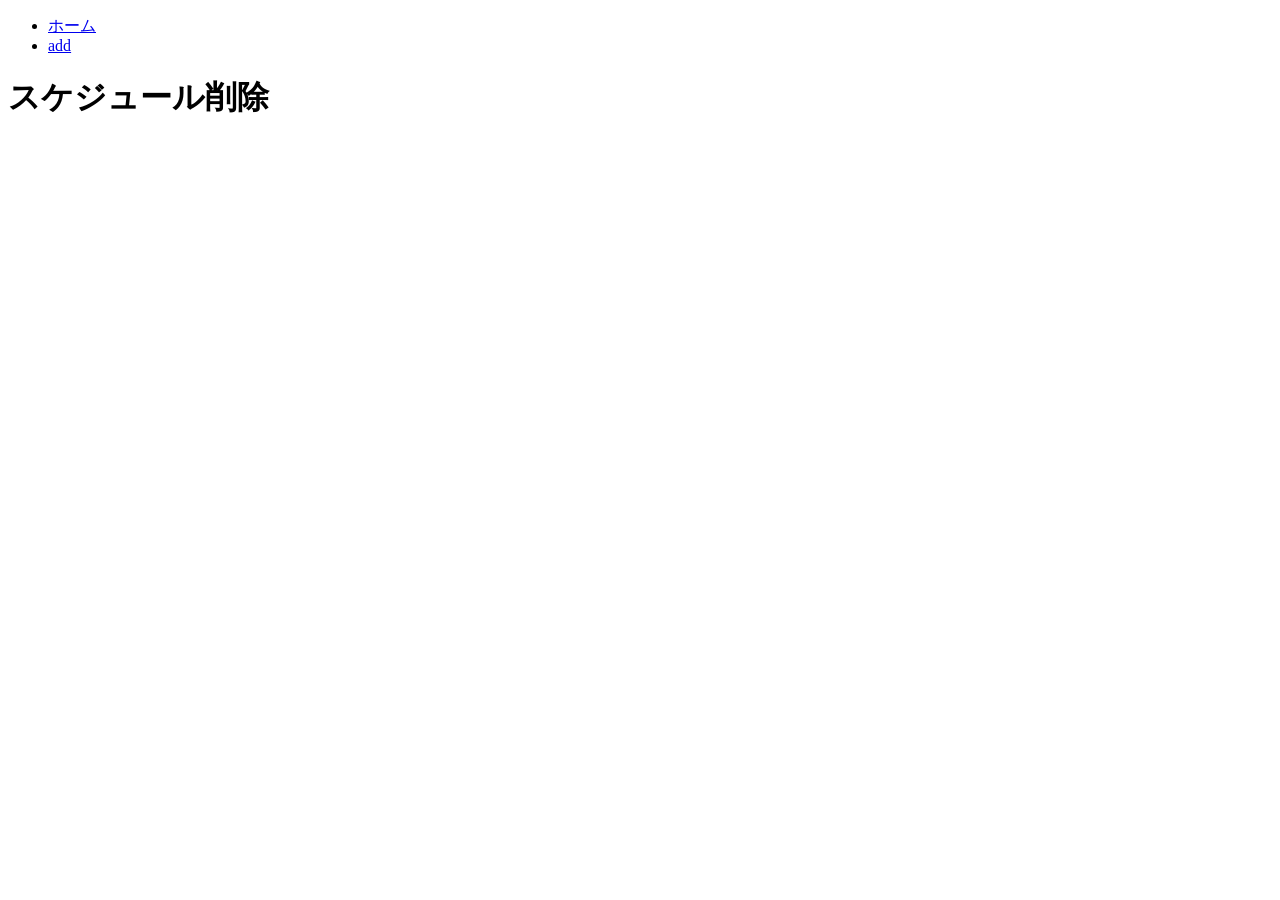
==== del_plan.html @ ee556d22 "feat delete planlistView" ====
<!DOCTYPE html>
<html lang="ja">
<head>
    <meta charset="UTF-8">
    <meta name="viewport" content="width=device-width, initial-scale=1.0">
    <!-- title -->
    <title></title>
    <link href="/css" rel="stylesheet">
</head>
<body>
    
    <div class="container">
        <div class="cp_navi01">
            <ul>
                <li><a href="/"class="active">ホーム</a></li>
                <li><a href="/input">add</a></li>
            </ul>
            <div id="planView"></div>
        </div>
        <div class="content">
            <h1>スケジュール削除</h1>
            <table id="planlist">

            </table>
        </div>
        <!-- js -->
        <script src="del_plan.js"></script>
    </div>
</body>
</html>
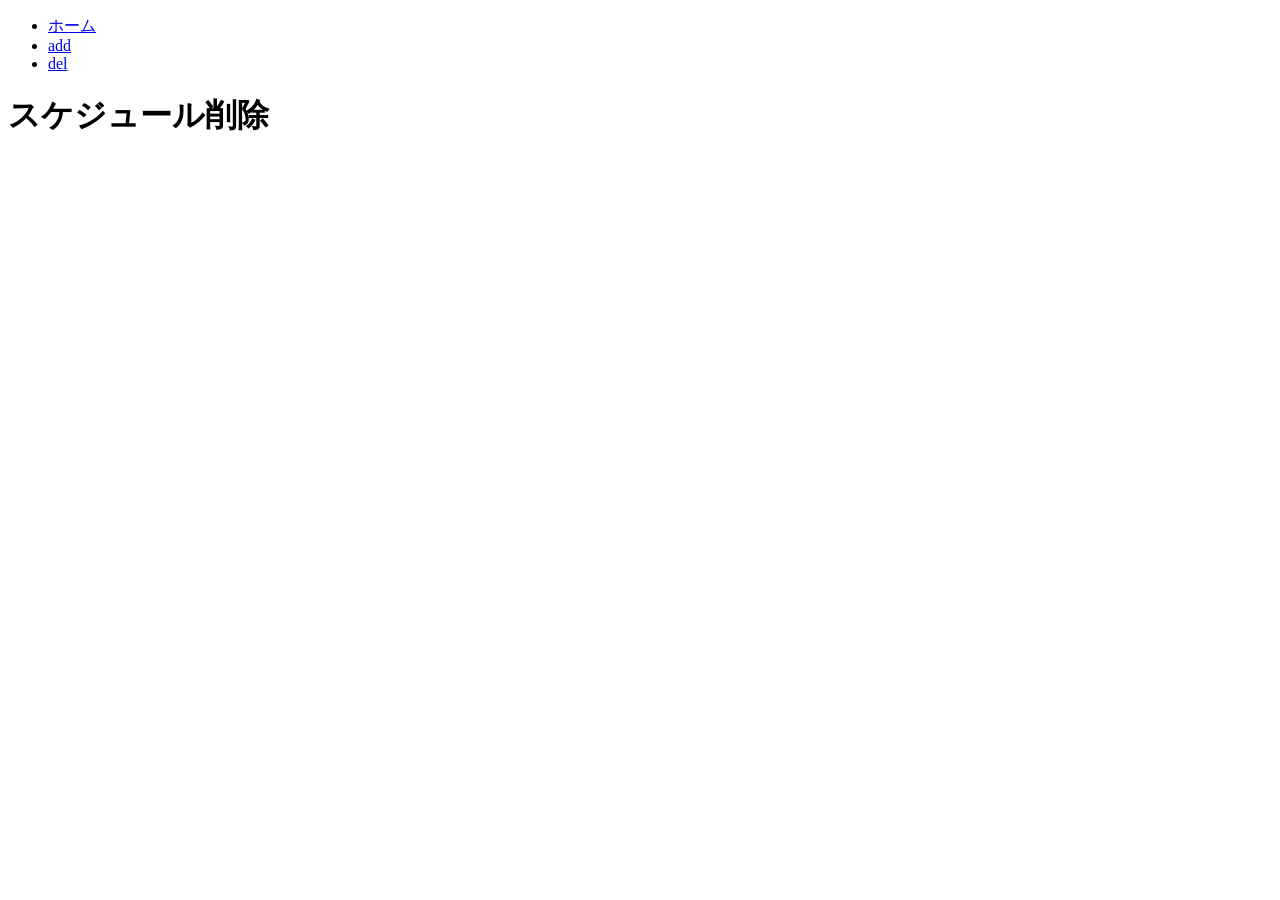
==== commit 1ddc7937: "feat delete delete_function_complete" ====
--- a/del_plan.html
+++ b/del_plan.html
@@ -14,6 +14,7 @@
             <ul>
                 <li><a href="/"class="active">ホーム</a></li>
                 <li><a href="/input">add</a></li>
+                <li><a href="/delete">del</a></li>
             </ul>
             <div id="planView"></div>
         </div>
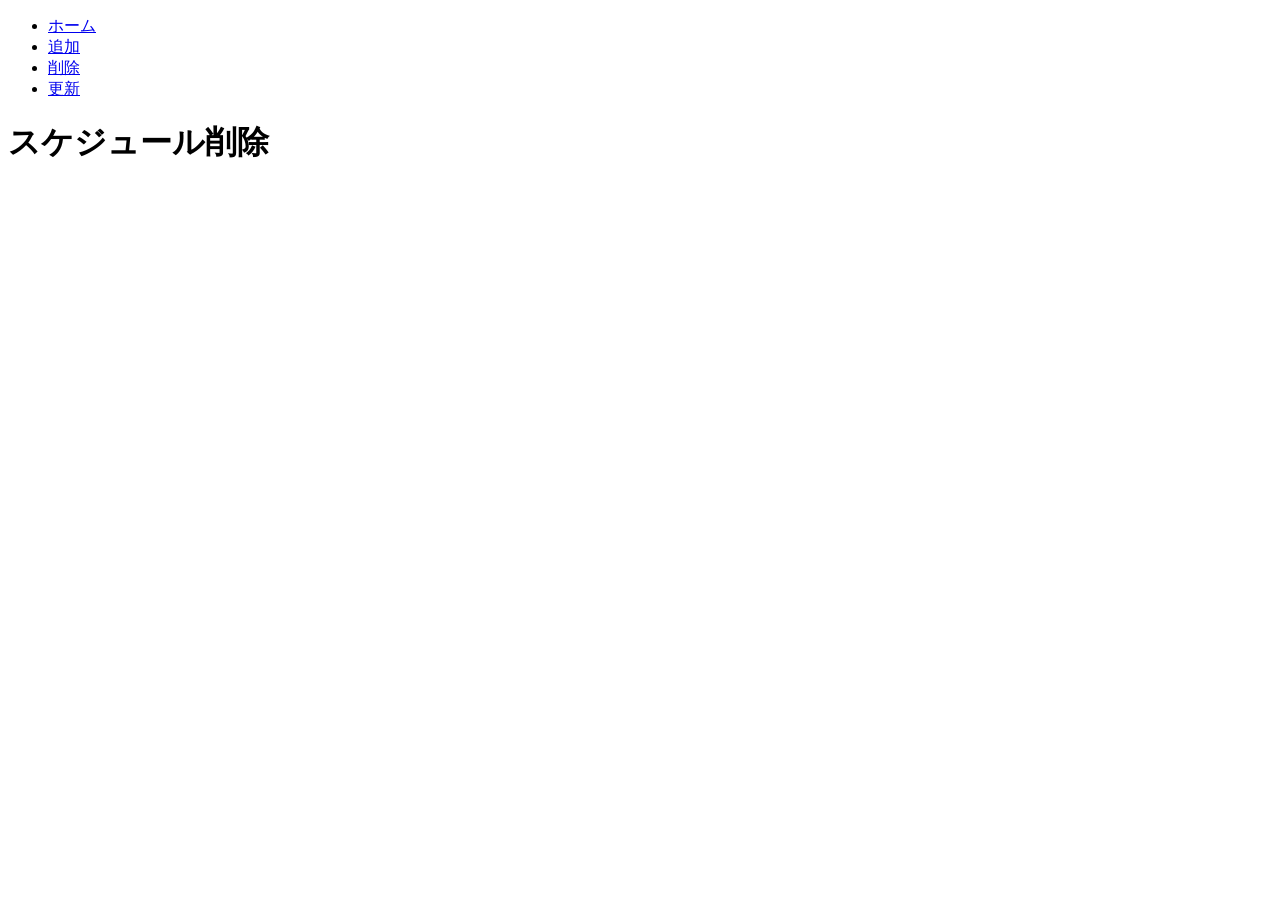
==== commit eca5249f: "fix remake sidebat" ====
--- a/del_plan.html
+++ b/del_plan.html
@@ -13,8 +13,9 @@
         <div class="cp_navi01">
             <ul>
                 <li><a href="/"class="active">ホーム</a></li>
-                <li><a href="/input">add</a></li>
-                <li><a href="/delete">del</a></li>
+                <li><a href="/input">追加</a></li>
+                <li><a href="/delete">削除</a></li>
+                <li><a href="/update">更新</a></li>
             </ul>
             <div id="planView"></div>
         </div>
